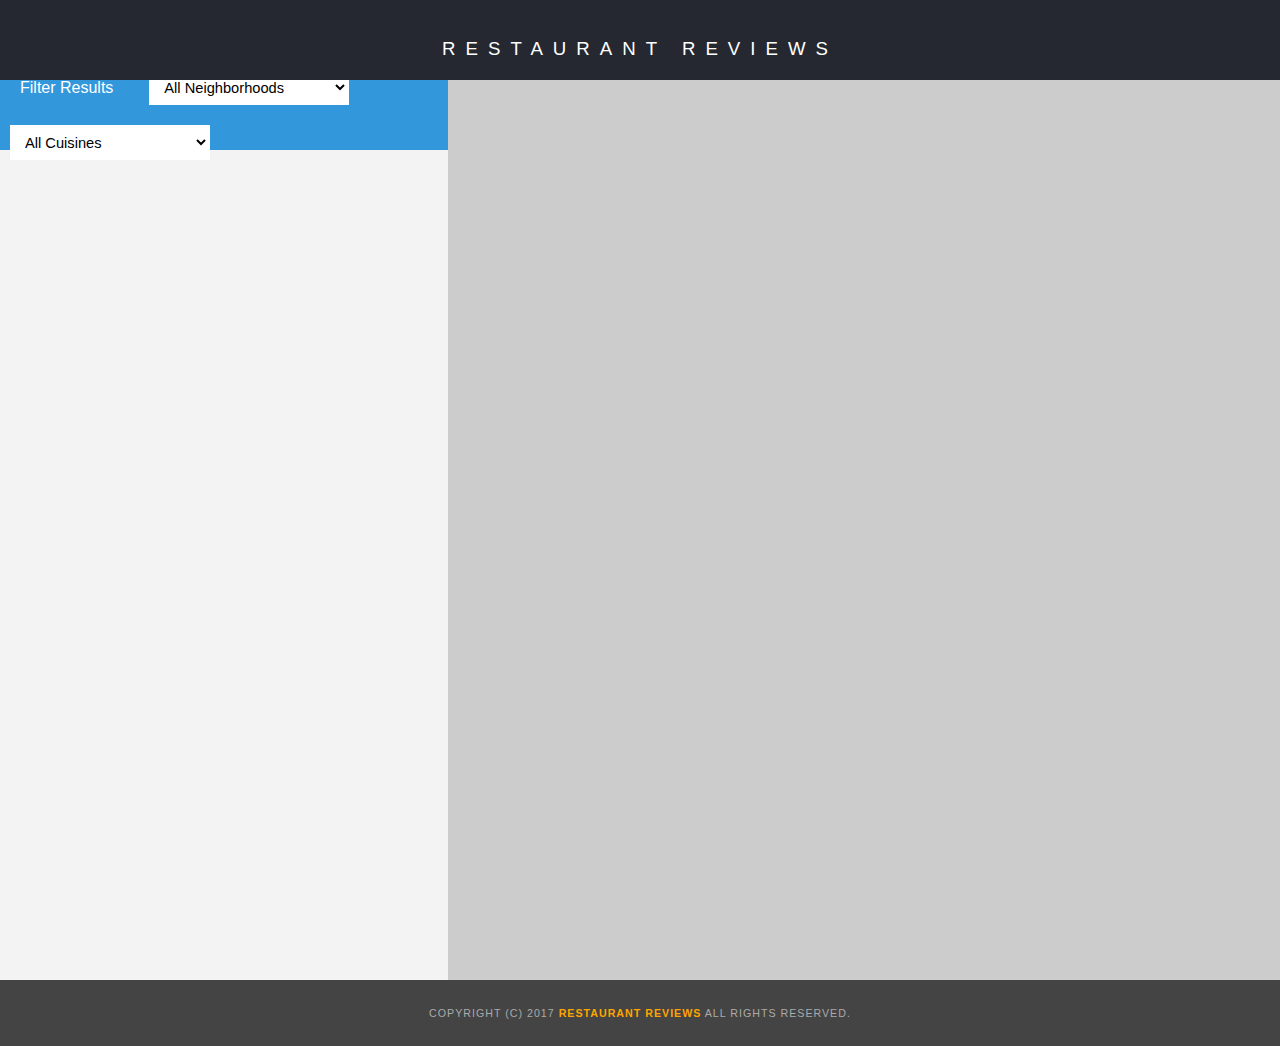
==== index.html @ 45727d1f "Fix google maps API. Begin responsive layout design." ====
<!DOCTYPE html>
<html>

<head>
  <link rel="stylesheet" src="//normalize-css.googlecode.com/svn/trunk/normalize.css" />
  <link rel="stylesheet" href="css/styles.css">
  <link rel="stylesheet" href="css/responsive.css">
  <title>Restaurant Reviews</title>
</head>

<body>
  <header>
    <nav>
      <h1><a href="/">Restaurant Reviews</a></h1>
    </nav>
  </header>

  <main id="maincontent">
    <section id="map-container">
      <div id="map"></div>
    </section>
    <section class="restaurants">
      <div class="filter-options">
        <div class="options-inner">
          <h2>Filter Results</h2>
          <select id="neighborhoods-select" name="neighborhoods" onchange="updateRestaurants()">
          <option value="all">All Neighborhoods</option>
          </select>
          <select id="cuisines-select" name="cuisines" onchange="updateRestaurants()">
          <option value="all">All Cuisines</option>
          </select>
        </div>
      </div>
      <ul id="restaurants-list"></ul>
    </section>
  </main>

  <script type='application/javascript' src='config.js'></script>
  <script type="application/javascript" charset="utf-8" src="js/dbhelper.js"></script>
  <script type="application/javascript" charset="utf-8" src="js/main.js"></script>
  <script type='application/javascript' src='config.js'></script>

  <footer id="footer">
    Copyright (c) 2017 <a href="/"><strong>Restaurant Reviews</strong></a> All Rights Reserved.
  </footer>

</body>

</html>
---- css/styles.css ----
html {
    box-sizing: border-box;
}

*,
*::before,
*::after {
    box-sizing: inherit;
}

html,
body {
    width: 100%;
    height: 100%;
    margin: 0;
    padding: 0;
}

@charset "utf-8";
/* CSS Document */

body,td,th,p{
	font-family: Arial, Helvetica, sans-serif;
	font-size: 16pt;
	color: #333;
	line-height: 1.5;
}
body {
	background-color: #fdfdfd;
	margin: 0;
	position:relative;
}
ul, li {
	font-family: Arial, Helvetica, sans-serif;
	font-size: 16pt;
	color: #333;
}
a {
	color: orange;
	text-decoration: none;
}
a:hover, a:focus {
	color: #3397db;
	text-decoration: none;
}
a img{
	border: none 0px #fff;
}
h1, h2, h3, h4, h5, h6 {
  font-family: Arial, Helvetica, sans-serif;
  margin: 0 0 20px;
}
article, aside, canvas, details, figcaption, figure, footer, header, hgroup, menu, nav, section {
	display: block;
}
#maincontent {
  background-color: #f3f3f3;
  min-height: 100%;
}
#footer {
  background-color: #444;
  color: #aaa;
  font-size: 8pt;
  letter-spacing: 1px;
  padding: 25px;
  text-align: center;
  text-transform: uppercase;
}
/* ====================== Navigation ====================== */
nav {
  width: 100%;
  height: 80px;
  background-color: #252831;
  text-align:center;
  display: flex;
  justify-content: center;
  align-items: center;
}
nav h1 {
  margin: auto;
}
nav h1 a {
  color: #fff;
  font-size: 14pt;
  /*line-height: 100px;*/
  font-weight: 200;
  letter-spacing: 10px;
  text-transform: uppercase;
}
#breadcrumb {
    padding: 10px 40px 16px;
    list-style: none;
    background-color: #eee;
    font-size: 17px;
    margin: 0;
    width: calc(50% - 80px);
}

/* Display list items side by side */
#breadcrumb li {
    display: inline;
}

/* Add a slash symbol (/) before/behind each list item */
#breadcrumb li+li:before {
    padding: 8px;
    color: black;
    content: "/\00a0";
}

/* Add a color to all links inside the list */
#breadcrumb li a {
    color: #0275d8;
    text-decoration: none;
}

/* Add a color on mouse-over */
#breadcrumb li a:hover {
    color: #01447e;
    text-decoration: underline;
}
/* ====================== Map ====================== */
/*#map-container {
    width: 50vw;
    float: right;
  }*/

#map {
  height: 400px;
  width: 100%;
  background-color: #ccc;
}
/* ====================== Restaurant Filtering ====================== */
.filter-options {
  width: 100%;
  height: 70px;
  background-color: #3397DB;
  display: flex;
  justify-content: center;
  align-items: center;
}
.options-inner {
  display: inline-block;
}
.filter-options h2 {
  color: white;
  font-size: 16px;
  font-weight: normal;
  line-height: 1;
  margin: 0 20px;
  display: inline-block;
}
.filter-options select {
  background-color: white;
  border: 1px solid #fff;
  font-family: Arial,sans-serif;
  font-size: 11pt;
  height: 35px;
  letter-spacing: 0;
  margin: 10px;
  padding: 0 10px;
  width: 200px;
}

/* ====================== Restaurant Listing ====================== */
.restaurants {
  /*display: flex;
  flex-wrap: wrap;
  justify-content: space-between;*/
  /*margin-left: auto;
  margin-right: auto;
  width: 1440px;*/
  
}

#restaurants-list {
  background-color: #f3f3f3;
  list-style: outside none none;
  margin-left: auto;
  margin-right: auto;
  padding: 30px 15px 60px;
  text-align: center;
  display: flex;
  flex-wrap: wrap;
  justify-content: space-evenly;
  align-items: center;
  flex-direction: row;
}
#restaurants-list li {
  background-color: #fff;
  border: 2px solid #ccc;
  font-family: Arial,sans-serif;  
  margin: 15px;
  min-height: 380px;
  padding: 0 30px 25px;
  text-align: left;
  width: 370px;
  justify-content: center;
  position: relative;
}
#restaurants-list .restaurant-img {
  background-color: #ccc;
  display: block;
  margin: 0;
  max-width: 100%;
  min-height: 248px;
  min-width: 100%;
}
#restaurants-list li h1 {
  color: #f18200;
  font-family: Arial,sans-serif;
  font-size: 14pt;
  font-weight: 200;
  letter-spacing: 0;
  line-height: 1.3;
  margin: 20px 0 10px;
  text-transform: uppercase;
}
#restaurants-list p {
  margin: 0;
  font-size: 11pt;
}
#restaurants-list li a {
  background-color: orange;
  border-bottom: 3px solid #eee;
  color: #fff;
  display: inline-block;
  font-size: 10pt;
  margin: 15px 0 0;
  padding: 8px 30px 10px;
  text-align: center;
  text-decoration: none;
  text-transform: uppercase;
}

/* ====================== Restaurant Details ====================== */
.inside header {
  position: fixed;
  top: 0;
  width: 100%;
  z-index: 1000;
}
.inside #map-container {
  background: blue none repeat scroll 0 0;
  height: 87%;
  position: fixed;
  right: 0;
  top: 80px;
  width: 50%;
}
.inside #map {
  background-color: #ccc;
  height: 100%;
  width: 100%;
}
.inside #footer {
  bottom: 0;
  position: absolute;
  width: 50%;
}
#restaurant-name {
  color: #f18200;
  font-family: Arial,sans-serif;
  font-size: 20pt;
  font-weight: 200;
  letter-spacing: 0;
  margin: 15px 0 30px;
  text-transform: uppercase;
  line-height: 1.1;
}
#restaurant-img {
	width: 90%;
}
#restaurant-address {
  font-size: 12pt;
  margin: 10px 0px;
}
#restaurant-cuisine {
  background-color: #333;
  color: #ddd;
  font-size: 12pt;
  font-weight: 300;
  letter-spacing: 10px;
  margin: 0 0 20px;
  padding: 2px 0;
  text-align: center;
  text-transform: uppercase;
	width: 90%;
}
#restaurant-container, #reviews-container {
  border-bottom: 1px solid #d9d9d9;
  border-top: 1px solid #fff;
  padding: 140px 40px 30px;
  width: 50%;
}
#reviews-container {
  padding: 30px 40px 80px;
}
#reviews-container h2 {
  color: #f58500;
  font-size: 24pt;
  font-weight: 300;
  letter-spacing: -1px;
  padding-bottom: 1pt;
}
#reviews-list {
  margin: 0;
  padding: 0;
}
#reviews-list li {
  background-color: #fff;
    border: 2px solid #f3f3f3;
  display: block;
  list-style-type: none;
  margin: 0 0 30px;
  overflow: hidden;
  padding: 0 20px 20px;
  position: relative;
  width: 85%;
}
#reviews-list li p {
  margin: 0 0 10px;
}
#restaurant-hours td {
  color: #666;
}
---- css/responsive.css ----
/* -------------------------------- */
 /* MOBILE */
/* -------------------------------- */
@media screen and (max-device-width: 549px) {
	#maincontent {
		flex-direction: column;
	}

	#map-container {
		height: 40vh;
		width: 100vw;
	}

	#map {
		height: 100%;
	}

	.filter-options {
		height: 140px;
	}

	.filter-options select {
	    font-size: 19pt;
	    width: 250px;
	}

	.options-inner {
	    display: flex;
	    flex-direction: column;
	}

	.restaurants {
		width: 100vw;
	}

	#restaurants-list {
		width: 70%;
	}

	#restaurants-list li {
		width: 100%;
	}
}


/* -------------------------------- */
 /* TABLET */
/* -------------------------------- */
@media screen and (min-width: 550px) and (max-device-width: 1023px) {
	#maincontent {
		flex-direction: column;
	}

	#map-container {
		height: 40vh;
	}

	#map {
		height: 100%;
	}
}


/* -------------------------------- */
 /* DESKTOP */
/* -------------------------------- */
@media screen and (min-width: 1024px) {
	/*main {
		width: 1440px;
		margin-left: auto;
		margin-right: auto;
	}*/
	body {
		height: 100vh;
	}

	#maincontent {
		flex-direction: row;
	}

	#map-container {
		height: 100vh;
		width: 65vw;
    	float: right;
	}

	#map {
		height: 100%;
	}

	.restaurants {
		width: 35vw;
		height: 100vh;
		overflow-y: auto;
		float: left;
	}
}
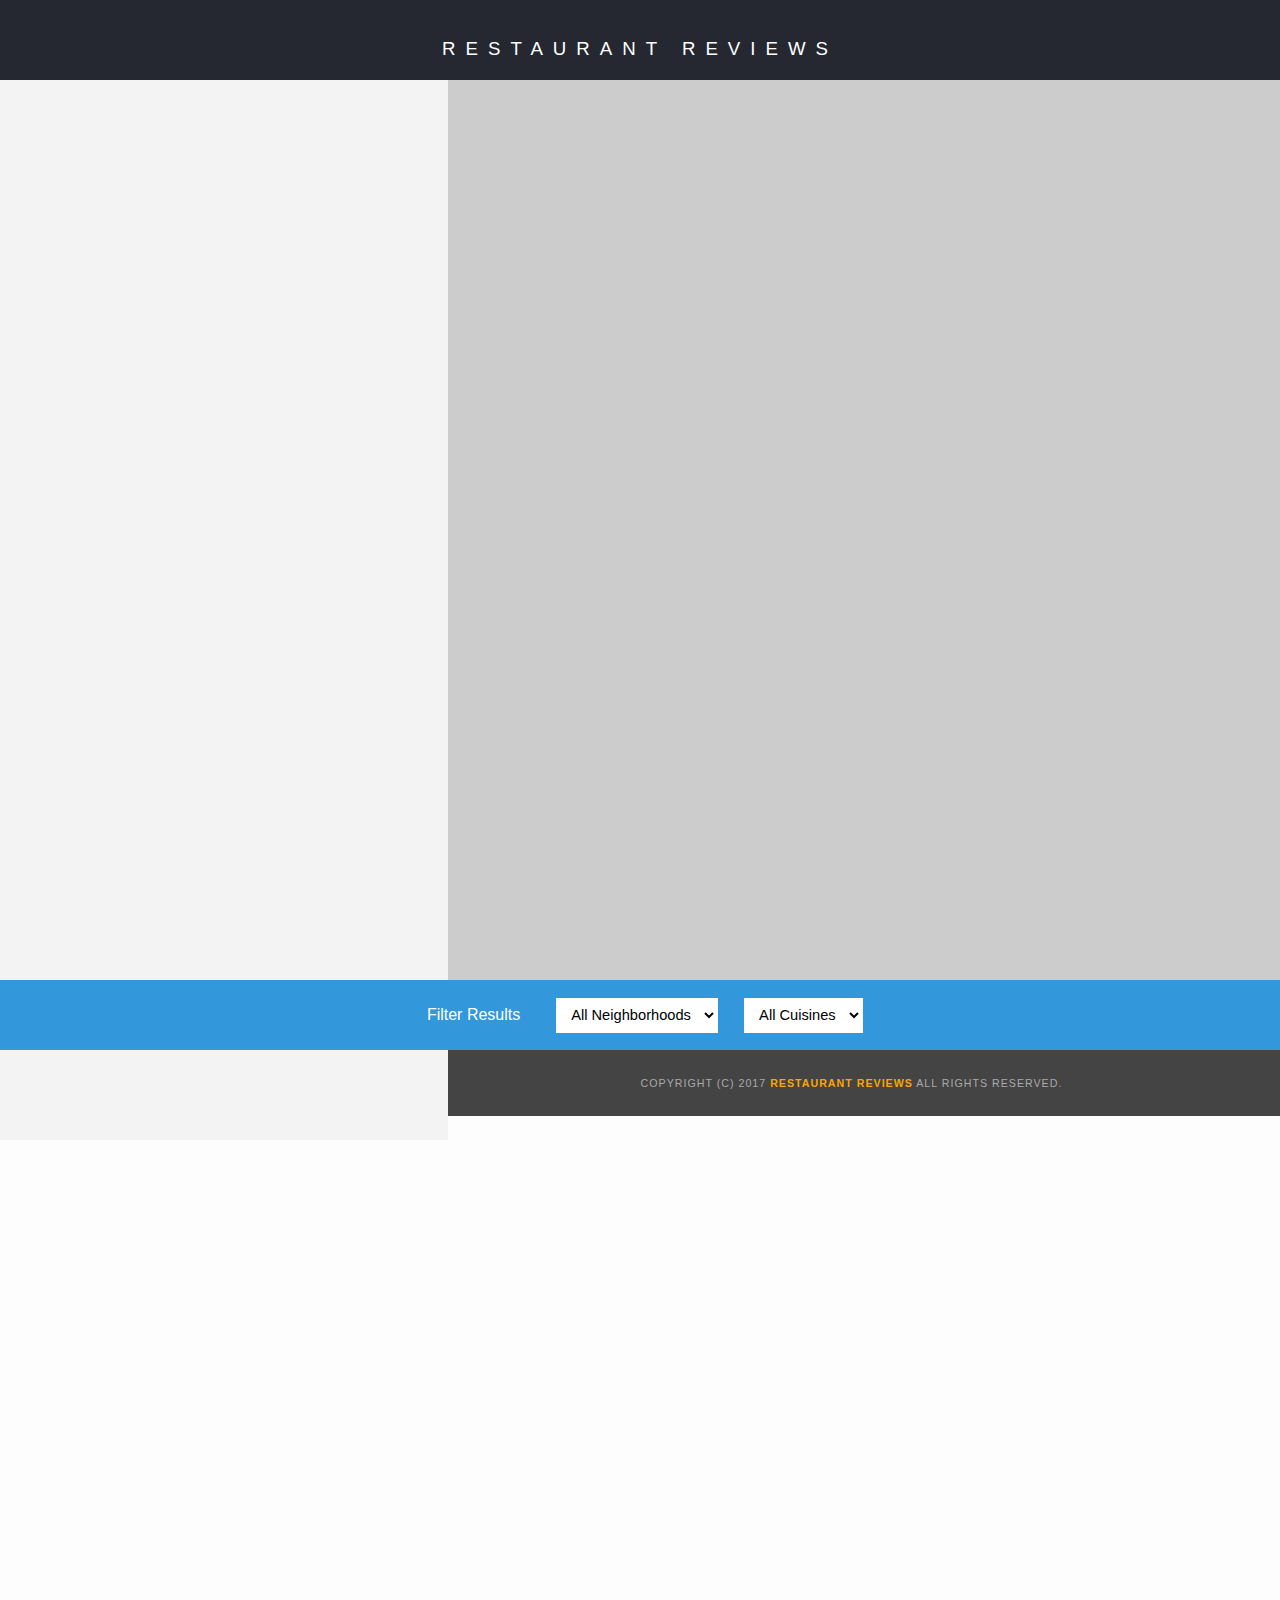
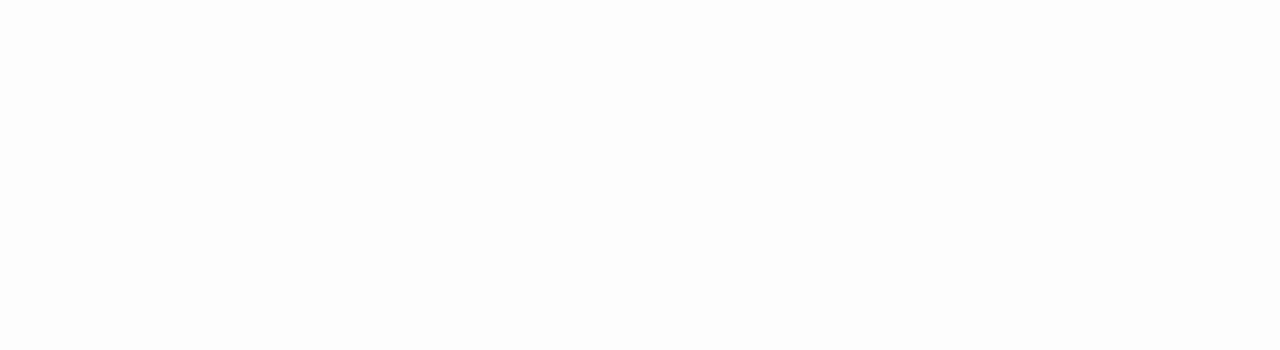
==== commit c5417e85: "Add viewport tag, fix alignment issues" ====
--- a/index.html
+++ b/index.html
@@ -2,6 +2,8 @@
 <html>
 
 <head>
+  <meta charset="utf-8">
+  <meta name="viewport" content="width=device-width, initial-scale=1.0">
   <link rel="stylesheet" src="//normalize-css.googlecode.com/svn/trunk/normalize.css" />
   <link rel="stylesheet" href="css/styles.css">
   <link rel="stylesheet" href="css/responsive.css">
@@ -19,7 +21,7 @@
     <section id="map-container">
       <div id="map"></div>
     </section>
-    <section class="restaurants">
+    <section>
       <div class="filter-options">
         <div class="options-inner">
           <h2>Filter Results</h2>
@@ -31,7 +33,9 @@
           </select>
         </div>
       </div>
-      <ul id="restaurants-list"></ul>
+      <div class="restaurants">
+        <ul id="restaurants-list"></ul>
+      </div>
     </section>
   </main>
 
--- a/css/styles.css
+++ b/css/styles.css
@@ -141,6 +141,7 @@
 }
 .options-inner {
   display: inline-block;
+  text-align: center;
 }
 .filter-options h2 {
   color: white;
@@ -159,7 +160,7 @@
   letter-spacing: 0;
   margin: 10px;
   padding: 0 10px;
-  width: 200px;
+  /*width: 200px;*/
 }
 
 /* ====================== Restaurant Listing ====================== */
@@ -178,6 +179,7 @@
   list-style: outside none none;
   margin-left: auto;
   margin-right: auto;
+  margin-top: 0;
   padding: 30px 15px 60px;
   text-align: center;
   display: flex;
--- a/css/responsive.css
+++ b/css/responsive.css
@@ -2,12 +2,16 @@
  /* MOBILE */
 /* -------------------------------- */
 @media screen and (max-device-width: 549px) {
+	nav {
+		line-height: 0.8; 
+	}
+
 	#maincontent {
 		flex-direction: column;
 	}
 
 	#map-container {
-		height: 40vh;
+		height: 30vh;
 		width: 100vw;
 	}
 
@@ -20,8 +24,7 @@
 	}
 
 	.filter-options select {
-	    font-size: 19pt;
-	    width: 250px;
+	    font-size: 12pt;
 	}
 
 	.options-inner {
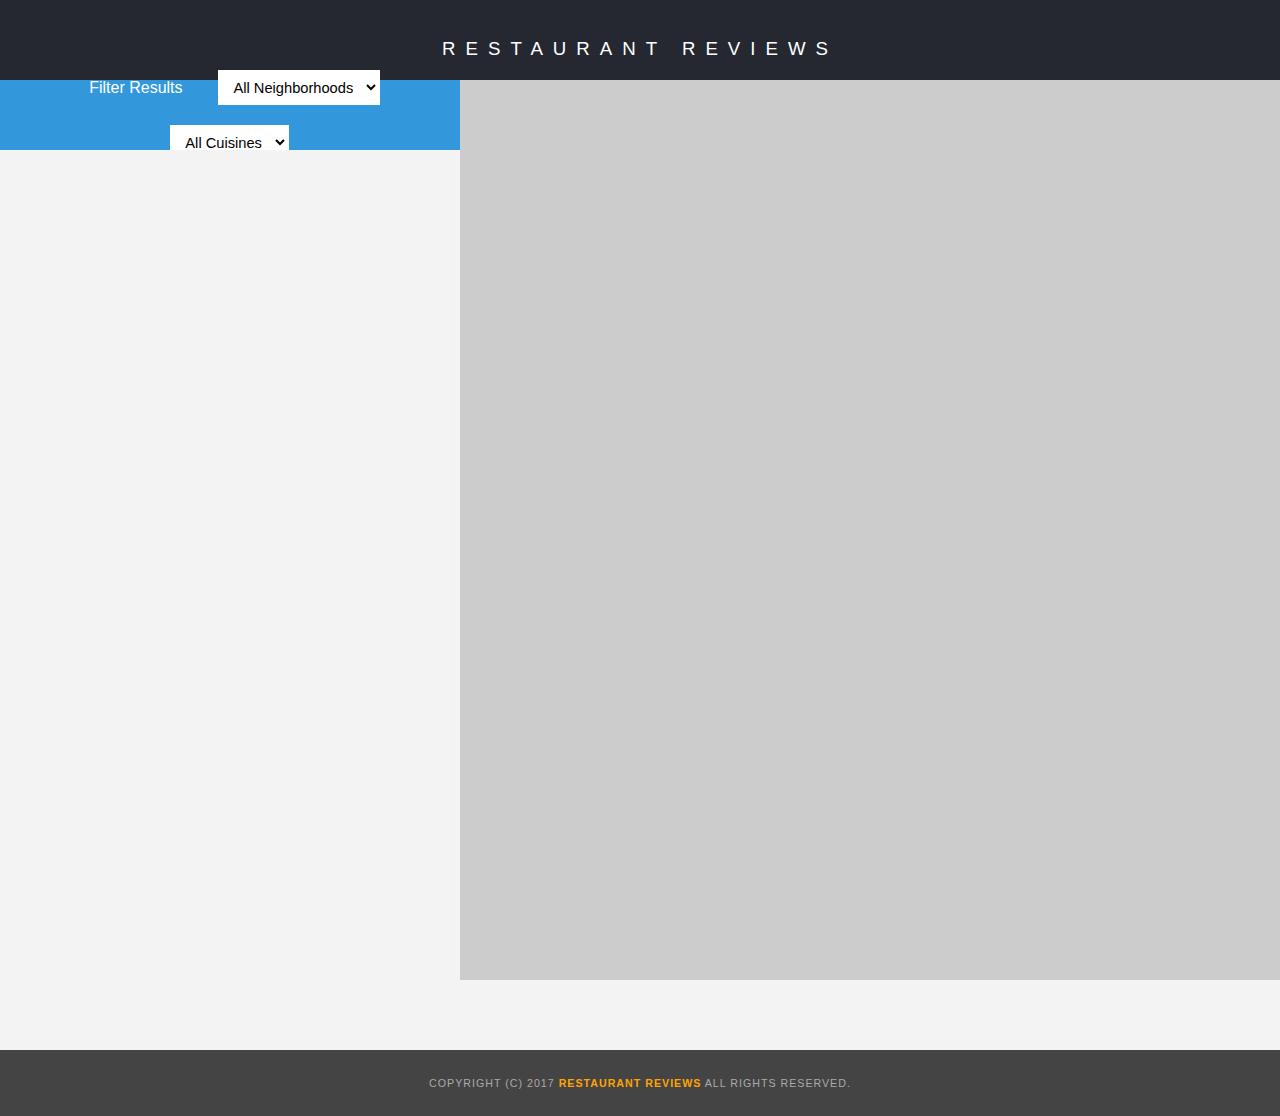
==== commit 008c9f45: "Rearrange flex layouts and ordering" ====
--- a/index.html
+++ b/index.html
@@ -18,10 +18,7 @@
   </header>
 
   <main id="maincontent">
-    <section id="map-container">
-      <div id="map"></div>
-    </section>
-    <section>
+    <section id="restaurants-section">
       <div class="filter-options">
         <div class="options-inner">
           <h2>Filter Results</h2>
@@ -37,6 +34,9 @@
         <ul id="restaurants-list"></ul>
       </div>
     </section>
+    <section id="map-container">
+      <div id="map"></div>
+    </section>
   </main>
 
   <script type='application/javascript' src='config.js'></script>
--- a/css/styles.css
+++ b/css/styles.css
@@ -56,6 +56,7 @@
 #maincontent {
   background-color: #f3f3f3;
   min-height: 100%;
+  display: flex;
 }
 #footer {
   background-color: #444;
@@ -172,6 +173,11 @@
   margin-right: auto;
   width: 1440px;*/
   
+}
+
+#restaurants-section {
+  display: flex;
+  flex-direction: column;
 }
 
 #restaurants-list {
--- a/css/responsive.css
+++ b/css/responsive.css
@@ -11,8 +11,10 @@
 	}
 
 	#map-container {
+		display: flex;
 		height: 30vh;
 		width: 100vw;
+		order: -1;
 	}
 
 	#map {
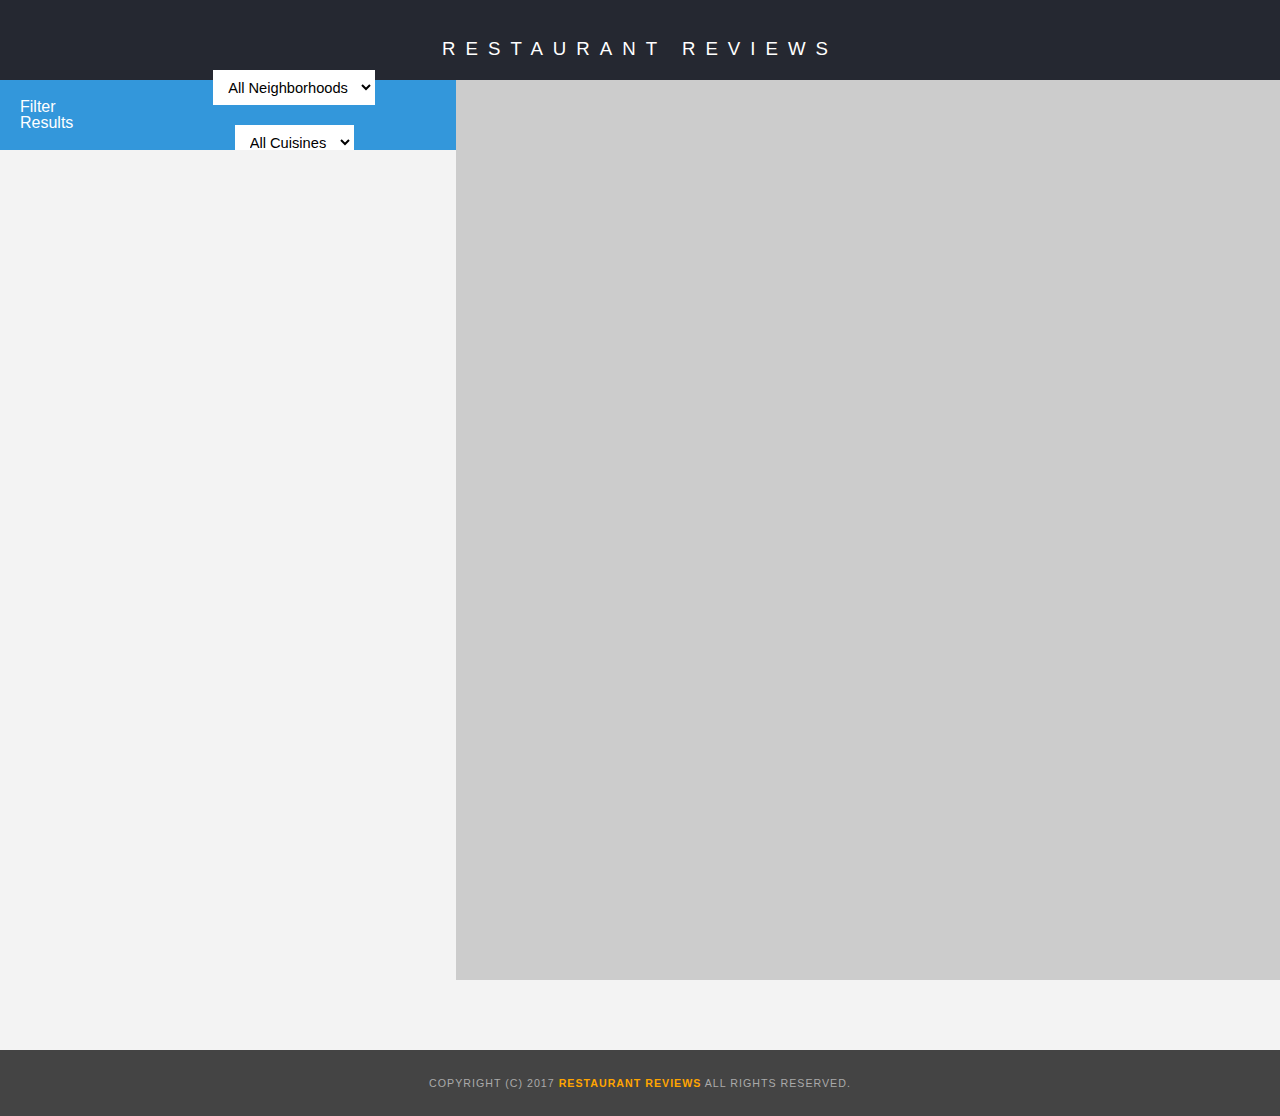
==== commit dd98a23d: "Update 'filter results' bar for mobile" ====
--- a/index.html
+++ b/index.html
@@ -20,8 +20,8 @@
   <main id="maincontent">
     <section id="restaurants-section">
       <div class="filter-options">
+        <h2>Filter Results</h2>
         <div class="options-inner">
-          <h2>Filter Results</h2>
           <select id="neighborhoods-select" name="neighborhoods" onchange="updateRestaurants()">
           <option value="all">All Neighborhoods</option>
           </select>
--- a/css/responsive.css
+++ b/css/responsive.css
@@ -3,7 +3,19 @@
 /* -------------------------------- */
 @media screen and (max-device-width: 549px) {
 	nav {
-		line-height: 0.8; 
+		/*line-height: 0.8; */
+		height: 60px;
+	}
+
+	nav h1 {
+		width: 300px;
+		display: flex;
+  		justify-content: center;
+	}
+
+	nav h1 a {
+		font-size: 12px;
+		line-height: 1.5;
 	}
 
 	#maincontent {
@@ -22,16 +34,24 @@
 	}
 
 	.filter-options {
-		height: 140px;
+		height: 90px;
+		flex-direction: column;
+		text-align: center;
+	}
+
+	.filter-options h2 {
+		display: block;
+		width: 100%;
+		font-size: 14px;
 	}
 
 	.filter-options select {
-	    font-size: 12pt;
+	    font-size: 12px;
 	}
 
 	.options-inner {
 	    display: flex;
-	    flex-direction: column;
+	    flex-direction: row;
 	}
 
 	.restaurants {
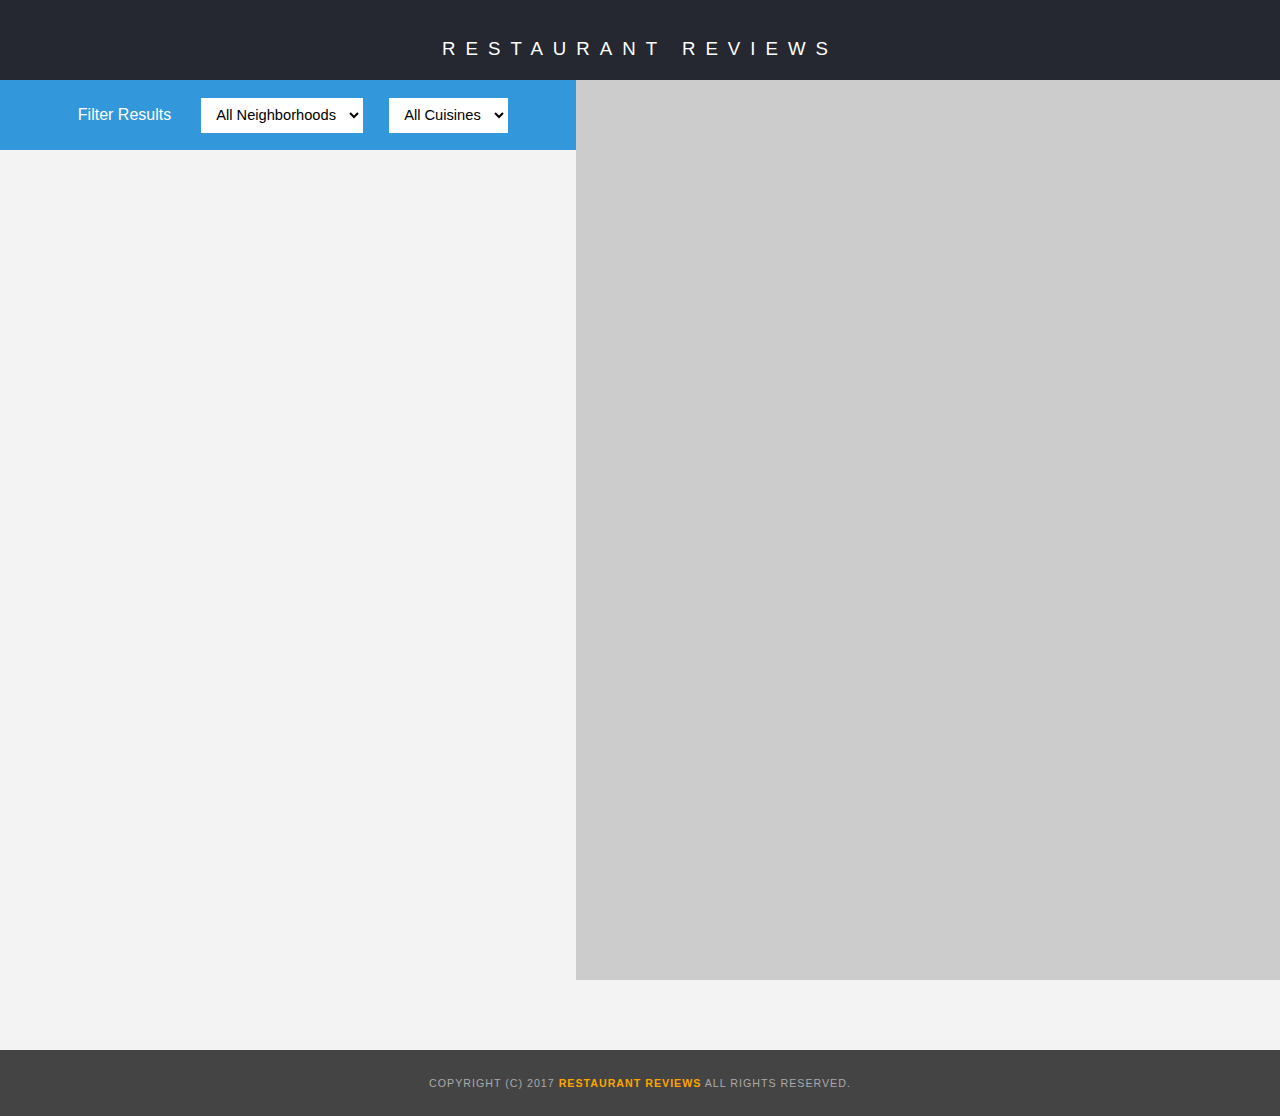
==== commit 55a44464: "Rearrange map on restaurants page, resize reviews container content" ====
--- a/index.html
+++ b/index.html
@@ -39,15 +39,14 @@
     </section>
   </main>
 
-  <script type='application/javascript' src='config.js'></script>
+  <footer id="footer">
+    Copyright (c) 2017 <a href="/"><strong>Restaurant Reviews</strong></a> All Rights Reserved.
+  </footer>
+
   <script type="application/javascript" charset="utf-8" src="js/dbhelper.js"></script>
   <script type="application/javascript" charset="utf-8" src="js/main.js"></script>
   <script type='application/javascript' src='config.js'></script>
 
-  <footer id="footer">
-    Copyright (c) 2017 <a href="/"><strong>Restaurant Reviews</strong></a> All Rights Reserved.
-  </footer>
-
 </body>
 
 </html>
--- a/css/styles.css
+++ b/css/styles.css
@@ -199,8 +199,8 @@
   border: 2px solid #ccc;
   font-family: Arial,sans-serif;  
   margin: 15px;
-  min-height: 380px;
-  padding: 0 30px 25px;
+  /*min-height: 380px;*/
+  padding: 25px 30px 25px;
   text-align: left;
   width: 370px;
   justify-content: center;
@@ -210,8 +210,11 @@
   background-color: #ccc;
   display: block;
   margin: 0;
+  width: auto;
+  height: auto;
   max-width: 100%;
-  min-height: 248px;
+  max-height: 100%;
+  /*min-height: 248px;*/
   min-width: 100%;
 }
 #restaurants-list li h1 {
@@ -248,9 +251,9 @@
   width: 100%;
   z-index: 1000;
 }
-.inside #map-container {
+/*.inside #map-container {
   background: blue none repeat scroll 0 0;
-  height: 87%;
+  height: 80vh;
   position: fixed;
   right: 0;
   top: 80px;
@@ -260,11 +263,19 @@
   background-color: #ccc;
   height: 100%;
   width: 100%;
-}
+}*/
 .inside #footer {
   bottom: 0;
-  position: absolute;
-  width: 50%;
+  /*position: absolute;*/
+  width: 100%;
+ /* background-color: #444;
+  color: #aaa;
+  font-size: 8pt;
+  letter-spacing: 1px;*/
+  padding: 25px;
+  margin-top: 20px;
+ /* text-align: center;
+  text-transform: uppercase;*/
 }
 #restaurant-name {
   color: #f18200;
@@ -302,7 +313,10 @@
   width: 50%;
 }
 #reviews-container {
-  padding: 30px 40px 80px;
+  padding: 30px 20px 80px;
+  margin-right: auto;
+  margin-left: auto;
+  width: 100%;
 }
 #reviews-container h2 {
   color: #f58500;
@@ -313,18 +327,20 @@
 }
 #reviews-list {
   margin: 0;
-  padding: 0;
+  padding-bottom: 30px;
 }
 #reviews-list li {
   background-color: #fff;
-    border: 2px solid #f3f3f3;
+  border: 2px solid #f3f3f3;
   display: block;
   list-style-type: none;
   margin: 0 0 30px;
+  margin-left: auto;
+  margin-right: auto;
   overflow: hidden;
-  padding: 0 20px 20px;
+  padding: 20px 20px 20px;
   position: relative;
-  width: 85%;
+  width: 100%;
 }
 #reviews-list li p {
   margin: 0 0 10px;
--- a/css/responsive.css
+++ b/css/responsive.css
@@ -54,7 +54,8 @@
 	    flex-direction: row;
 	}
 
-	.restaurants {
+	.restaurants,
+	#restaurant-container {
 		width: 100vw;
 	}
 
@@ -64,6 +65,13 @@
 
 	#restaurants-list li {
 		width: 100%;
+		padding: 10px;
+	}
+
+	#restaurants-list li h1,
+	#restaurants-list p,
+	#restaurants-list li a {
+		font-size: 50%;
 	}
 }
 
@@ -77,6 +85,9 @@
 	}
 
 	#map-container {
+		display: flex;
+		width: 100vw;
+		order: -1;
 		height: 40vh;
 	}
 
@@ -95,6 +106,7 @@
 		margin-left: auto;
 		margin-right: auto;
 	}*/
+
 	body {
 		height: 100vh;
 	}
@@ -105,7 +117,7 @@
 
 	#map-container {
 		height: 100vh;
-		width: 65vw;
+		width: 55vw;
     	float: right;
 	}
 
@@ -113,7 +125,24 @@
 		height: 100%;
 	}
 
-	.restaurants {
+	.restaurants,
+	#restaurant-container {
+		width: 45vw;
+		height: 100vh;
+		overflow-y: auto;
+		float: left;
+	}
+}
+
+@media screen and (min-width: 1320px) {
+	#map-container {
+		height: 100vh;
+		width: 65vw;
+    	float: right;
+	}
+
+	.restaurants,
+	#restaurant-container {
 		width: 35vw;
 		height: 100vh;
 		overflow-y: auto;
